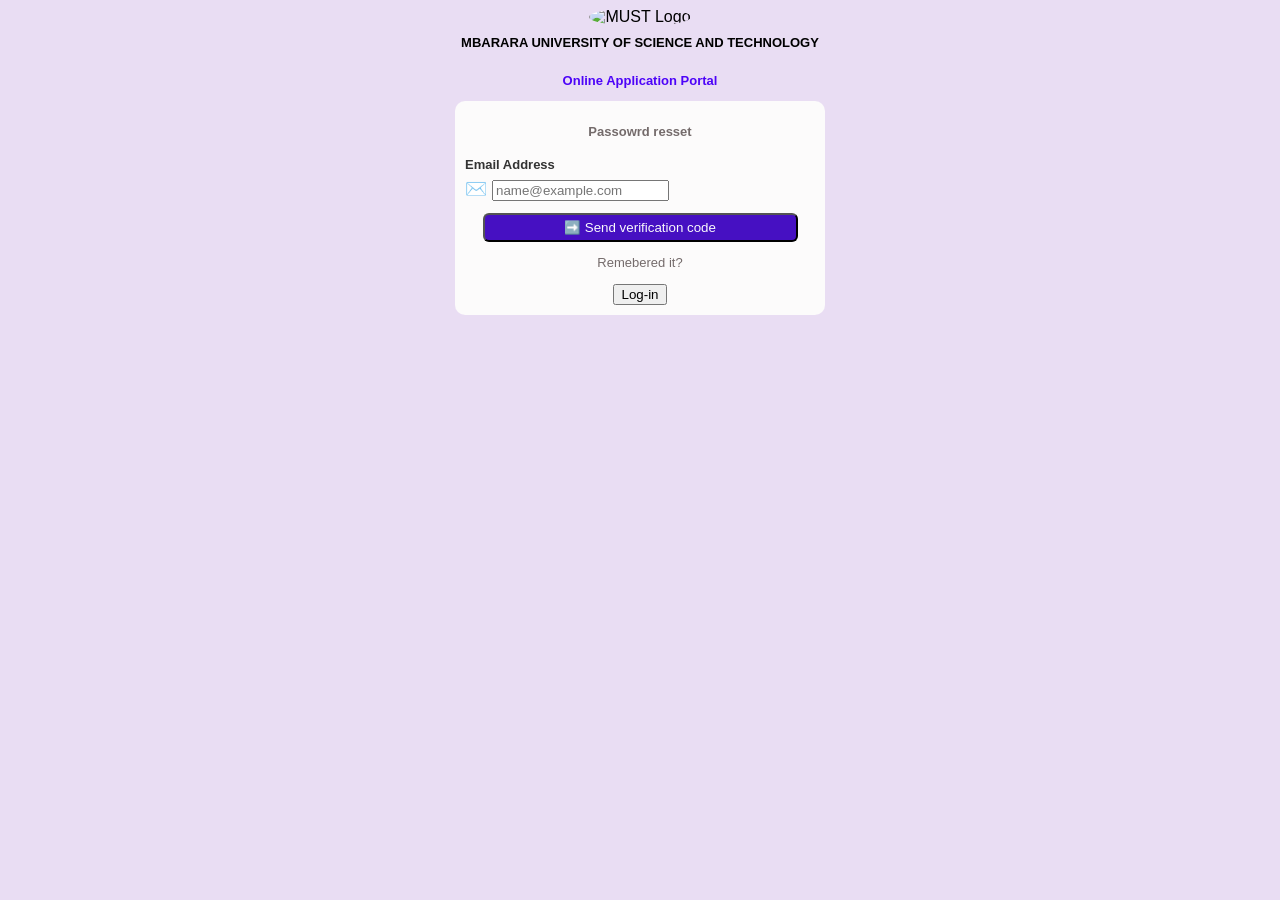
==== Forgot-passowrd.html @ 1cc4fabd "Login Forms" ====
<!DOCTYPE html>
<html lang="en">
    <head>
        <meta charset="UTF-8">
        <meta name="viewport" content="width=device-width,initial-scale=1.0">

        <title>
            MUST | Sign-Up
            </title>
            <link rel="stylesheet" href="style.css">
            <link rel="stylesheet" href="https:cdnjs.cloudflare.com/ajax/libs/font-awesome/6.5.0/css/all.min.css">
        
    </head>
    <body >
        <div class="Upper-section">
        <img src="Images\images.png" alt="MUST Logo">
        <h1>MBARARA UNIVERSITY OF SCIENCE AND TECHNOLOGY</h1>
        <h3>Online Application Portal</h3>
        </div>  
        <div class="container">
        <form action = "" method = "post">
       <p><b>Passowrd resset</b></p>
       <p></p>
       <label>Email Address</label>
        <span class="icon">✉️</span>
        <input type="email" name="email" placeholder="name@example.com" required>

       <div class="Bottom-container">
       <button type="submit" class="sign-btn"><span class="icon">➡️</span>
        Send verification code</button>
        </div>
       </form>
       <p>Remebered it?</p>
       <div class="bottom">
       <a href="index.html"><button>Log-in</button></a>
</div>
        </div>
    </body>
    
</html>
---- style.css ----
body{
    font-family: Arial, sans-serif;
    background-color:rgb(233, 221, 243);
}
footer{
color: #fcfbfb;
}
.Upper-section{
    text-align: center;
    margin-bottom: 2px;
}
.container{
    padding: 10px;
    font-size: large;
    margin:100px auto;
    margin-top: 0px;
    border-radius: 10px;
    background-color: #fcfbfb;
    width: 350px;
    text-align: left;

}
.Bottom-container{
    margin-top: 12px;
    align-items: center;
    text-align: center;
}
h1{
    text-align: center;
    font-size:small;
    padding-bottom: 10px;

}
.sign-btn{
    align-items: center;
    padding: 5px;
    color:rgb(249, 249, 252);
    width: 90%;
    border-radius: 6px;
    background-color: #4610c2;
}
button:hover{
	color: rgb(2, 253, 86);
}
label{
	display: block;
	margin-top: 18px;
	margin-bottom: 6px;
	font-weight: bold;
	color: #333333;
    font-size: small;
}


img{
    border-radius: 50%; object-fit: cover;
    width: 70px;
}
h3{
    font-size: small;
    color:#4d04f8
}
p{
    text-align: Center;
    font-size:small;
    color:#746b6b

}
.bottom{
    
    margin-top: 12px;
    align-items: center;
    text-align: center;
}
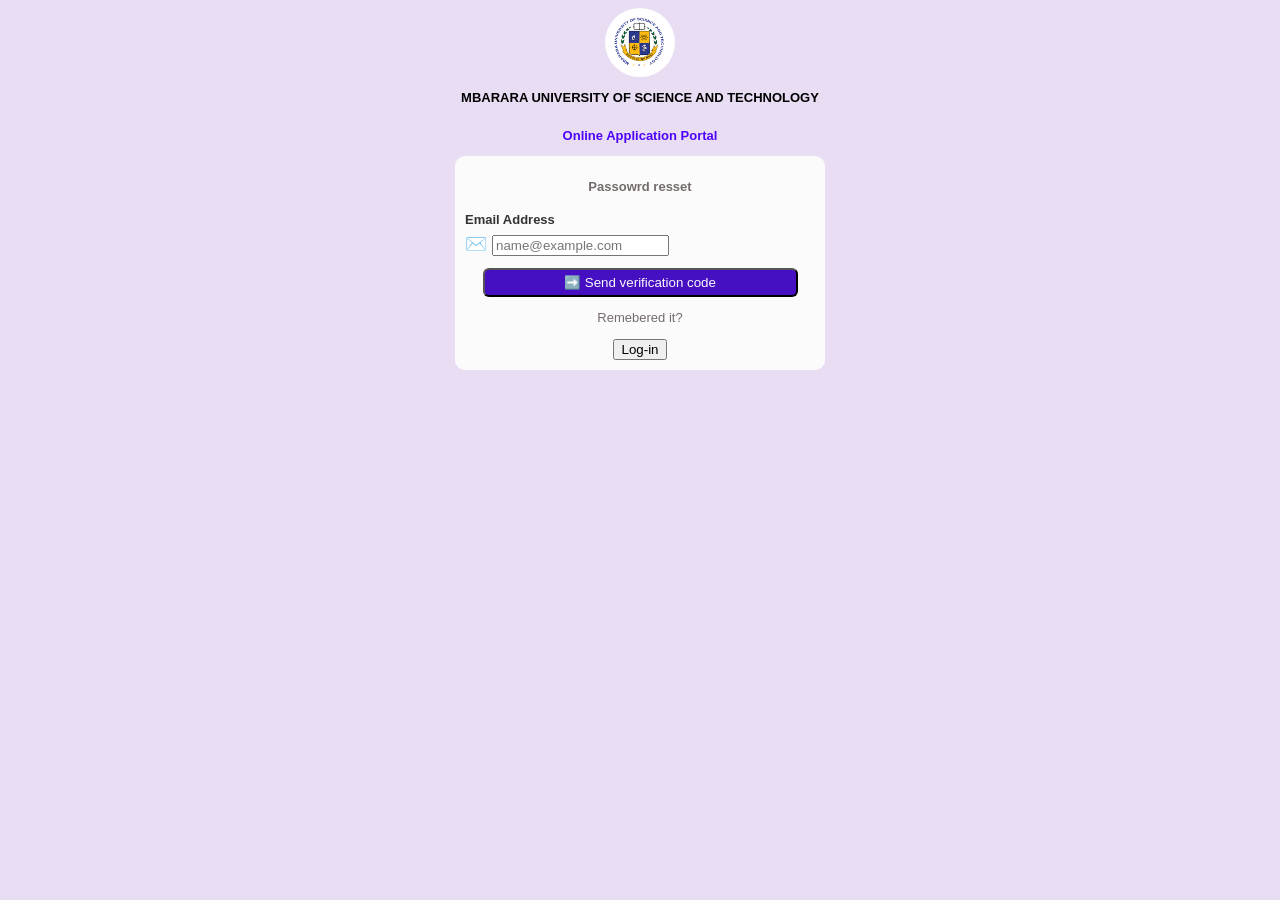
==== commit f7f525a3: "Image Update" ====
(no text change in the page or its own stylesheets)
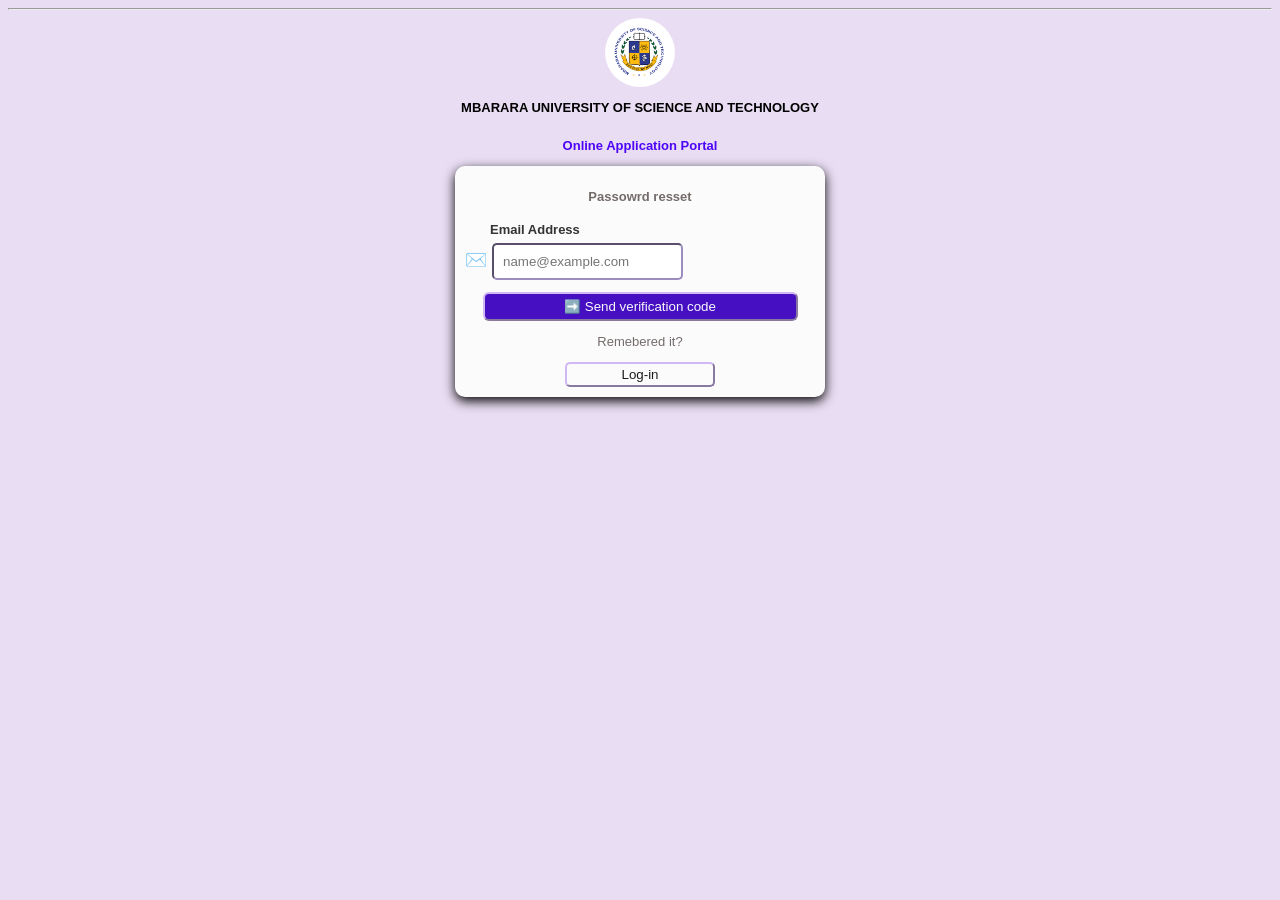
==== commit 0c5bee85: "Added changes in padding" ====
--- a/Forgot-passowrd.html
+++ b/Forgot-passowrd.html
@@ -12,6 +12,7 @@
         
     </head>
     <body >
+        <hr>
         <div class="Upper-section">
         <img src="Images\images.png" alt="MUST Logo">
         <h1>MBARARA UNIVERSITY OF SCIENCE AND TECHNOLOGY</h1>
--- a/style.css
+++ b/style.css
@@ -18,6 +18,7 @@
     background-color: #fcfbfb;
     width: 350px;
     text-align: left;
+    box-shadow: 0 4px 12px;
 
 }
 .Bottom-container{
@@ -49,6 +50,7 @@
 	font-weight: bold;
 	color: #333333;
     font-size: small;
+    margin-left: 25px;
 }
 
 
@@ -71,4 +73,18 @@
     margin-top: 12px;
     align-items: center;
     text-align: center;
-}+}
+button{
+    color: #1c1c1d;
+    border-color: #d1b7f3;
+    border-radius: 5px;
+    padding: 3px;
+    background-color: #fcfbfb;
+    width: 150px;
+    
+}
+input{
+    border-color: #9c8dc0;
+    border-radius: 5px;
+    padding: 9px;
+}
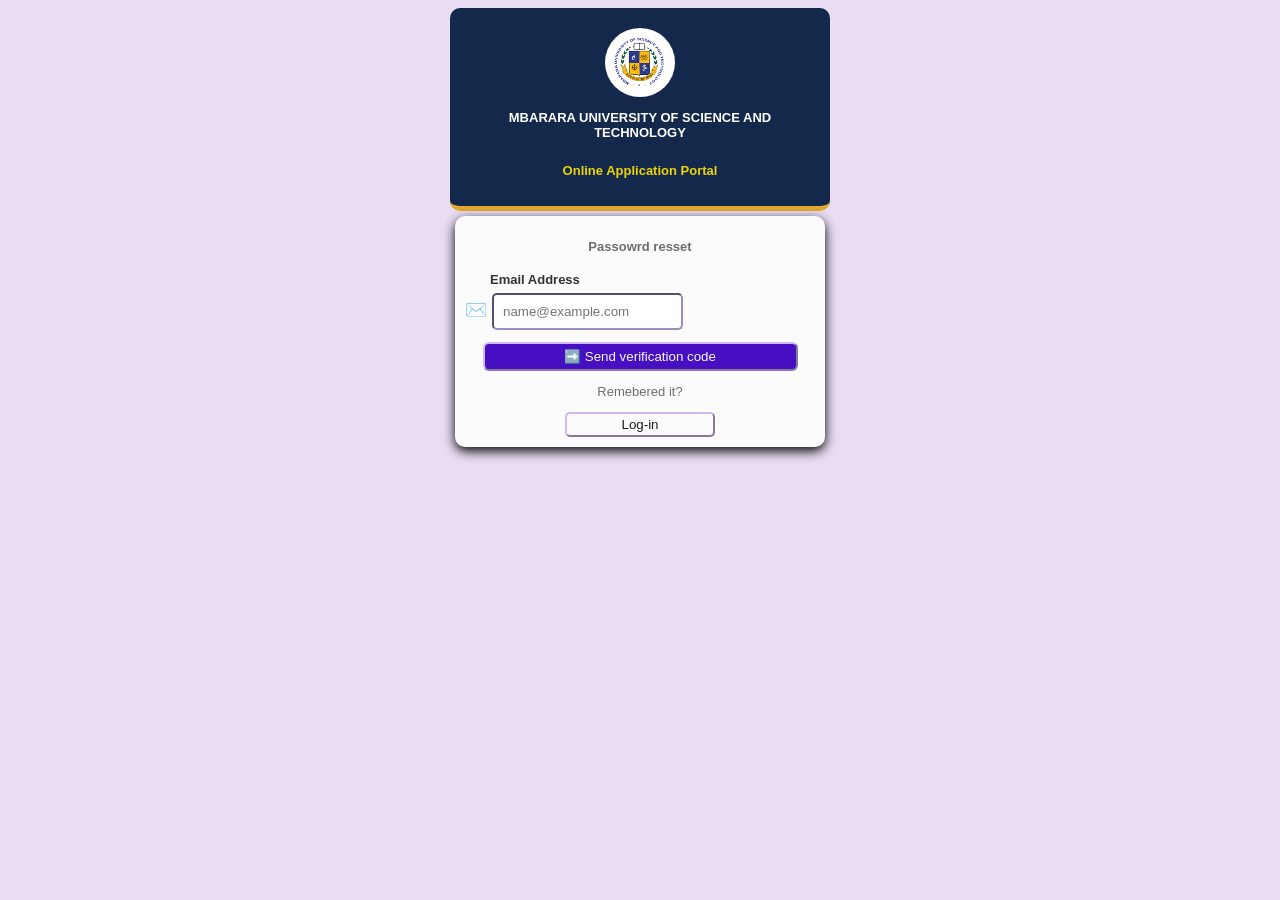
==== commit c9fd129f: "Updated the top display" ====
--- a/Forgot-passowrd.html
+++ b/Forgot-passowrd.html
@@ -12,11 +12,12 @@
         
     </head>
     <body >
-        <hr>
+        
         <div class="Upper-section">
         <img src="Images\images.png" alt="MUST Logo">
         <h1>MBARARA UNIVERSITY OF SCIENCE AND TECHNOLOGY</h1>
         <h3>Online Application Portal</h3>
+ 
         </div>  
         <div class="container">
         <form action = "" method = "post">
--- a/style.css
+++ b/style.css
@@ -6,8 +6,18 @@
 color: #fcfbfb;
 }
 .Upper-section{
-    text-align: center;
-    margin-bottom: 2px;
+  background-color: #14284b;     
+  color: white;
+  text-align: center;
+  padding: 15px 15px;
+  border-bottom: 5px solid #e3a92f;
+  margin-bottom: 12px; 
+  width: 350px;
+  margin:100px auto;
+  margin-top: 0px;
+  margin-bottom: 5px;
+  border-radius: 10px;
+
 }
 .container{
     padding: 10px;
@@ -57,10 +67,11 @@
 img{
     border-radius: 50%; object-fit: cover;
     width: 70px;
+    margin-top: 5px;
 }
 h3{
     font-size: small;
-    color:#4d04f8
+    color:#ebd407
 }
 p{
     text-align: Center;
@@ -88,3 +99,13 @@
     border-radius: 5px;
     padding: 9px;
 }
+hr{
+    padding: 2px;
+    background-color: #ebd407cc;
+}
+.countries{
+    padding: 5px;
+    margin-left: 28px;
+    margin-bottom: 4px;
+    width: 190px;
+}
